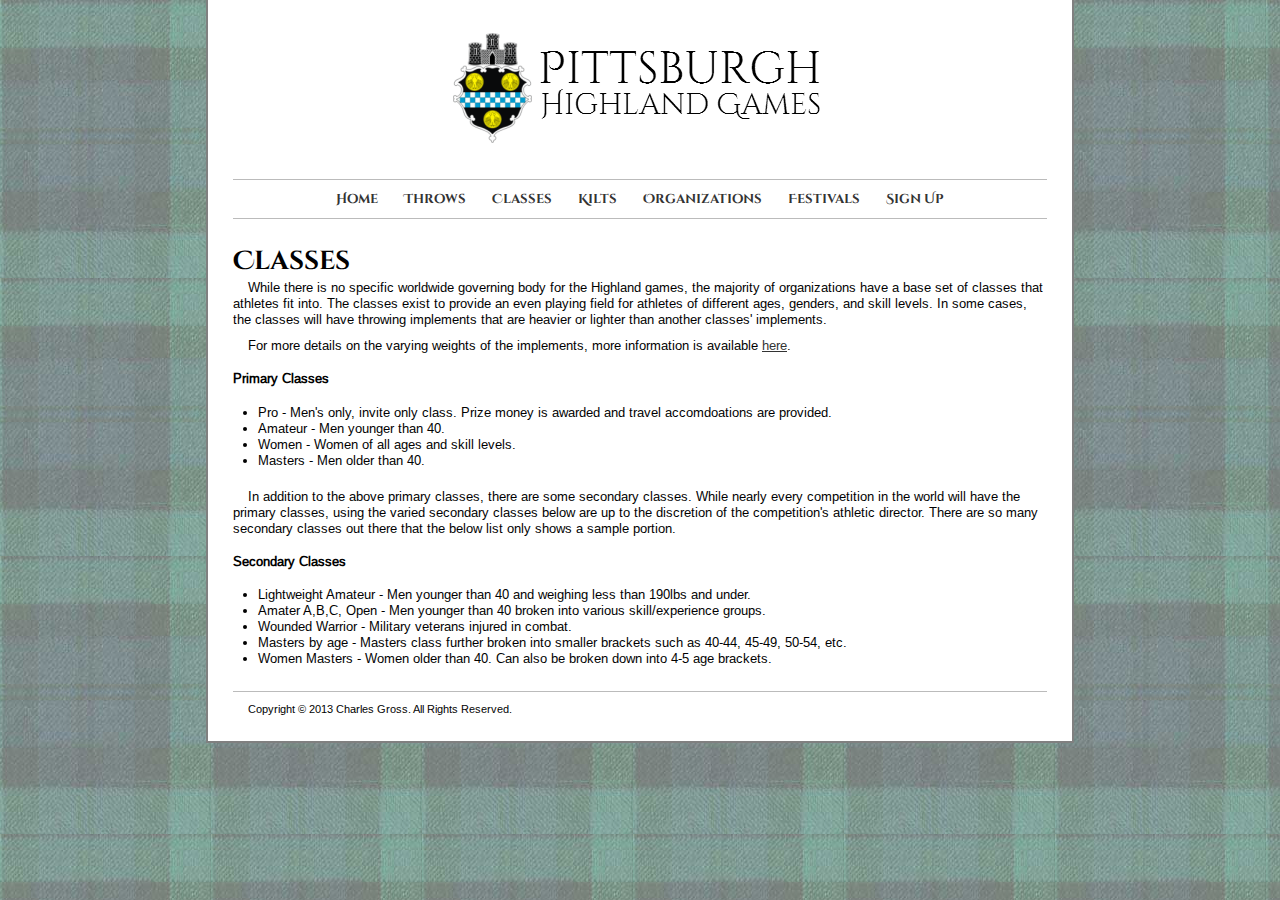
==== INFS2150/classes.html @ 4f6ee45f "classes page completed" ====
﻿<!DOCTYPE html>
<html>
<head>
    <meta charset="utf-8" />
    <meta name="description" content="Pittsburgh's resource for the Scottish Highland Games." />
    <meta name="viewport" content="width=device-width, initial-scale=1.0" />
    <title>Pittsburgh Highland Games - Sign Up</title>
    <link rel="stylesheet" type="text/css" media="screen" href="desktop.css" />
    <link rel="shortcut icon" href="favicon.ico" />
    <script src="scripts/modernizr-1.6.min.js"></script>
    <!--[if lt IE 9]>
      <script src="scripts/semantic.js"></script>
    <![endif]-->
</head>
<body onload="generateMenu();">
    <div id="wrapper">
        <header id="header">
            <a href="index.html"><img src="images/PittsburghHighlandGamesLogo.png" alt="Pittsburgh Highland Games and city crest" /></a>
        </header>
        <nav id="navbar">
            <ul id="mainnav">
                <!-- menu is written automatically using javascript to avoid changing menu in multiple places -->
            </ul>
        </nav>
        <article class="pagecontent">
            <section>
                <h1>Classes</h1>
                <p class="bottomspacer">
                    While there is no specific worldwide governing body for the Highland games, the majority of organizations have a base set of classes that
                    athletes fit into. The classes exist to provide an even playing field for athletes of different ages, genders, and skill levels. In some cases,
                    the classes will have throwing implements that are heavier or lighter than another classes' implements.
                </p>
                <p>For more details on the varying weights of the implements, more information is available <a href="throws.html">here</a>.</p>
                <h4>Primary Classes</h4>
                <ul class="classlist">
                    <li>Pro - Men's only, invite only class. Prize money is awarded and travel accomdoations are provided.</li>
                    <li>Amateur - Men younger than 40.</li>
                    <li>Women - Women of all ages and skill levels.</li>
                    <li>Masters - Men older than 40.</li>
                </ul>
            </section>
            <section>
                <p>
                    In addition to the above primary classes, there are some secondary classes. While nearly every competition
                    in the world will have the primary classes, using the varied secondary classes below are up to the discretion of
                    the competition's athletic director. There are so many secondary classes out there that the below list only shows a sample portion.
                </p>
                <h4>Secondary Classes</h4>
                <ul class="classlist">
                    <li>Lightweight Amateur - Men younger than 40 and weighing less than 190lbs and under.</li>
                    <li>Amater A,B,C, Open - Men younger than 40 broken into various skill/experience groups.</li>
                    <li>Wounded Warrior - Military veterans injured in combat.</li>
                    <li>Masters by age - Masters class further broken into smaller brackets such as 40-44, 45-49, 50-54, etc.</li>
                    <li>Women Masters - Women older than 40. Can also be broken down into 4-5 age brackets.</li>
                </ul>
            </section>
        </article>
        <footer id="footer">
            <p class="left">Copyright &copy; 2013 Charles Gross. All Rights Reserved.</p>
            <p class="right fb-like" data-href="https://www.facebook.com/Ligonier.Highland.Games" data-layout="button_count" data-action="like" data-show-faces="false" data-share="false"></p>
            <p>&nbsp;</p>
        </footer>
    </div>
    <!--scripts incldued here for faster loading-->
    <script src="scripts/scripts.js"></script>
    <script src="scripts/twitter.js"></script>
    <script src="scripts/facebook.js"></script>
    <script src="scripts/slideshow.js"></script>
</body>
</html>
---- INFS2150/desktop.css ----
﻿/* Pittsburgh Highland Games - Charles Gross Final Project  */

/*Font faces*/
@font-face {
    font-family: 'CinzelDecorativeRegular';
    src: url('fonts/CinzelDecorative-Regular.ttf');
    font-weight: normal;
    font-style: normal;
}

@font-face {
    font-family: 'CinzelDecorativeBold';
    src: url('fonts/CinzelDecorative-Bold.ttf');
    font-weight: normal;
    font-style: normal;
}

@font-face {
    font-family: 'ArimoRegular';
    src: url('fonts/Arimo-Regular.ttf');
    font-weight: normal;
    font-style: normal;
}

/*End Font faces*/
/*Type selectors*/
article, aside, body, dd, div, dl, dt, figcaption, figure, footer, h1, h2, h3, li, nav, ol, p, section, table, th, td, ul {
    margin: 0;
    padding: 0;
}

section {
    margin-bottom: 20px;
}

legend {
    font-weight: bold;
}

img {
    border-style: none;
}

body {
    background: #ffffff;
    background: url("images/blackwatchtartan.jpg");
    /*background: url("images/macleod.png");*/
    background-repeat: repeat;
    color: #010101;
    font-size: 13px; /*change this to em*/
    font-family: ArimoRegular, Arial, Helvetica, sans-serif;
    /* min-width: 320px; not supported on ie8, firefox 4, opera 11 and safari 5*/
    margin-left: auto;
    margin-right: auto;
}

h1, h2, h3 {
    font-family: CinzelDecorativeBold, georgia, "times new roman", times, serif;
}

fieldset {
    border: 0;
}

a:link {
    color: #333;
}

a:visited {
    color: #333;
}

a:hover {
    color: #a0ce4e;
}

a:active {
    color: #a0ce4e;
}

p {
    text-indent: 15px;
}
/*End Type selectors*/


/*ID selectors*/
#wrapper {
    width: 864px;
    margin-left: auto;
    margin-right: auto;
    background: #ffffff;
    position: relative;
    border-left: 2px solid gray;
    border-right: 2px solid gray;
    border-bottom: 2px solid gray;
}

#header {
    padding: 30px 0;
    text-align: center;
}

#footer {
    margin-left: 25px;
    margin-right: 25px;
    margin-bottom: 25px;
    text-align: center;
    border-top: 1px solid #bbb;
    padding: 10px 0 0 0;
    font-size: 11px;
}

#navbar {
    margin-left: 25px;
    margin-right: 25px;
    text-align: center;
    border-bottom: 1px solid #bbb;
    border-top: 1px solid #bbb;
    padding: 10px 0;
    font-family: CinzelDecorativeBold, georgia, "times new roman", times, serif;
}

    #navbar li {
        display: inline;
        list-style-type: none;
        padding: 1em;
    }

#mainnav a:link {
    color: #333;
    text-decoration: none;
}

#mainnav a:visited {
    color: #333;
    text-decoration: none;
}

#mainnav a:hover {
    color: #a0ce4e;
    text-decoration: underline;
}

#mainnav a:active {
    color: #a0ce4e;
    text-decoration: underline;
}

#footer p.left {
    float: left;
}

#footer p.right {
    float: right;
}

#contactinfo label {
    display: block;
    position: relative;
    margin: 12px 0;
}

#contactinfo input {
    position: absolute;
    left: 100px;
    -moz-box-shadow: 2px 2px 2px #888888;
    -webkit-box-shadow: 2px 2px 2px #888888;
    box-shadow: 2px 2px 2px #888888;
}

#gamesspecific {
    margin-top: 20px;
}

    #gamesspecific label {
        display: block;
        position: relative;
        margin: 12px 0;
    }

    #gamesspecific select {
        position: absolute;
        left: 100px;
        -moz-box-shadow: 2px 2px 2px #888888;
        -webkit-box-shadow: 2px 2px 2px #888888;
        box-shadow: 2px 2px 2px #888888;
    }

#additionalinfo {
    margin-top: 20px;
}

    #additionalinfo label {
        display: block;
    }

    #additionalinfo textarea {
        display: block;
        -moz-box-shadow: 2px 2px 2px #888888;
        -webkit-box-shadow: 2px 2px 2px #888888;
        box-shadow: 2px 2px 2px #888888;
    }

#submitbutton {
    border: 0;
    text-align: center;
    margin-bottom: 0;
}
/*End ID selectors*/

/*Class selectors*/
.pagecontent {
    margin: 25px;
}

.caption {
    font-style: italic;
}

.twitter-widget {
    width: 100px;
    vertical-align: top;
}

.center {
    margin-left: auto;
    margin-right: auto;
    width: 80%;
    text-align: center;
}

.column {
    display: inline-block;
}

.bottomspacer {
    margin-bottom: 10px;
}

.leftcolumn {
    width: 75%;
}

.smallleftcolumn {
    width: 60%;
    vertical-align: top;
}

.rightcolumn {
    margin-left: 30px;
}

.divider {
    padding-bottom: 10px;
    border-bottom: 1px solid #bbb;
}

.classlist {
    margin-left: 25px;
}
/*End Class selectors*/
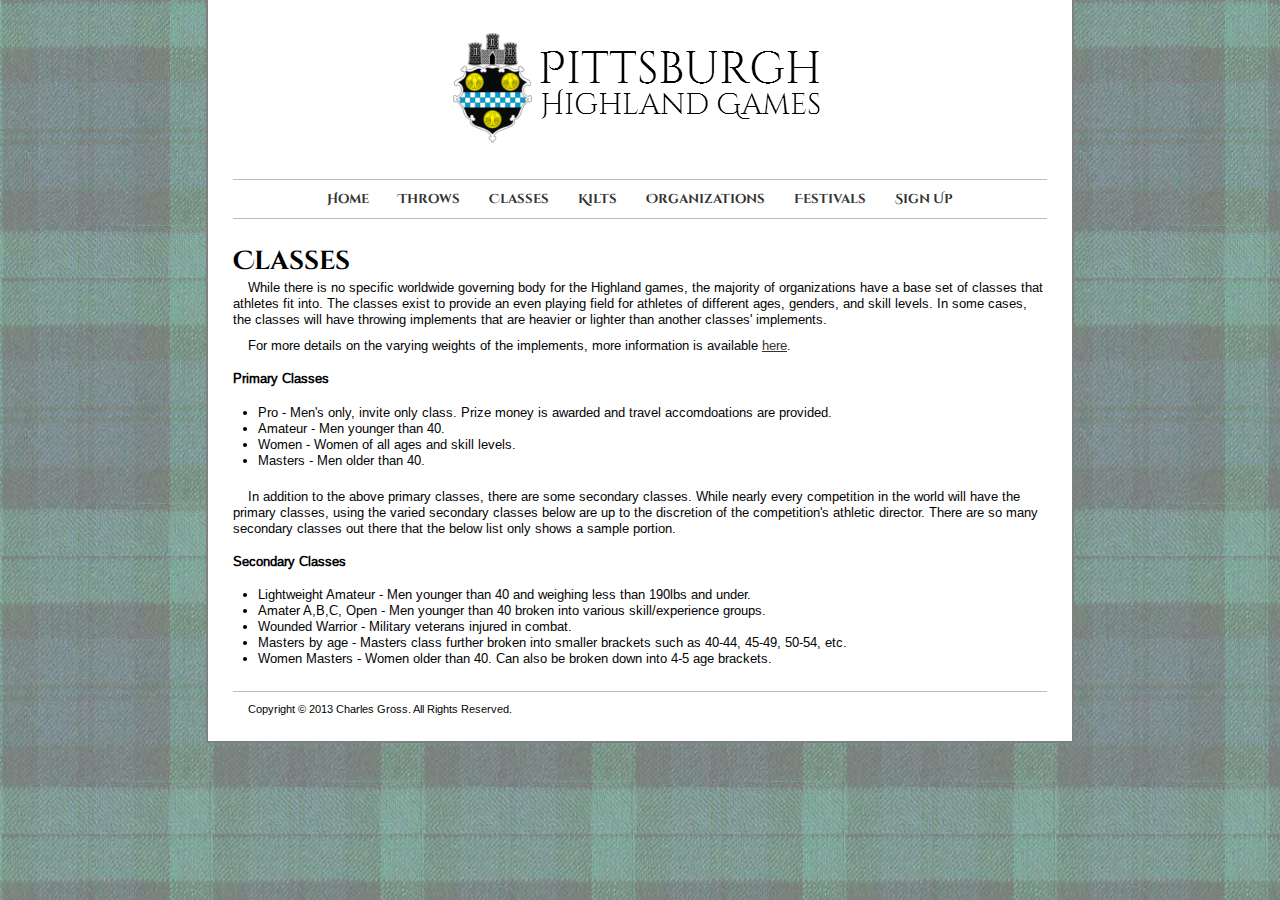
==== commit 9e79b356: "removed dynamic menu from all pages" ====
--- a/INFS2150/classes.html
+++ b/INFS2150/classes.html
@@ -12,14 +12,20 @@
       <script src="scripts/semantic.js"></script>
     <![endif]-->
 </head>
-<body onload="generateMenu();">
+<body>
     <div id="wrapper">
         <header id="header">
             <a href="index.html"><img src="images/PittsburghHighlandGamesLogo.png" alt="Pittsburgh Highland Games and city crest" /></a>
         </header>
         <nav id="navbar">
             <ul id="mainnav">
-                <!-- menu is written automatically using javascript to avoid changing menu in multiple places -->
+                <li><a href="index.html">Home</a></li>
+                <li><a href="throws.html">Throws</a></li>
+                <li><a href="classes.html">Classes</a></li>
+                <li><a href="kilts.html">Kilts</a></li>
+                <li><a href="organizations.html">Organizations</a></li>
+                <li><a href="festivals.html">Festivals</a></li>
+                <li><a href="contact.html">Sign Up</a></li>
             </ul>
         </nav>
         <article class="pagecontent">
@@ -62,7 +68,6 @@
         </footer>
     </div>
     <!--scripts incldued here for faster loading-->
-    <script src="scripts/scripts.js"></script>
     <script src="scripts/twitter.js"></script>
     <script src="scripts/facebook.js"></script>
     <script src="scripts/slideshow.js"></script>
--- a/INFS2150/desktop.css
+++ b/INFS2150/desktop.css
@@ -43,8 +43,7 @@
 
 body {
     background: #ffffff;
-    background: url("images/blackwatchtartan.jpg");
-    /*background: url("images/macleod.png");*/
+    background: url("images/blackwatchBackground.jpg");
     background-repeat: repeat;
     color: #010101;
     font-size: 13px; /*change this to em*/
@@ -207,6 +206,11 @@
     text-align: center;
     margin-bottom: 0;
 }
+
+#festivals {
+    border-spacing:0;
+    border-collapse:collapse
+}
 /*End ID selectors*/
 
 /*Class selectors*/
@@ -259,5 +263,18 @@
 .classlist {
     margin-left: 25px;
 }
+
+.figurerow {
+    background-color: #bbb;
+    display: inline-block;
+}
+.figurerow figure {
+    margin: 10px;
+    display: inline-block;
+}
+.festivalname {
+    text-align: left;
+}
+
 /*End Class selectors*/
 
